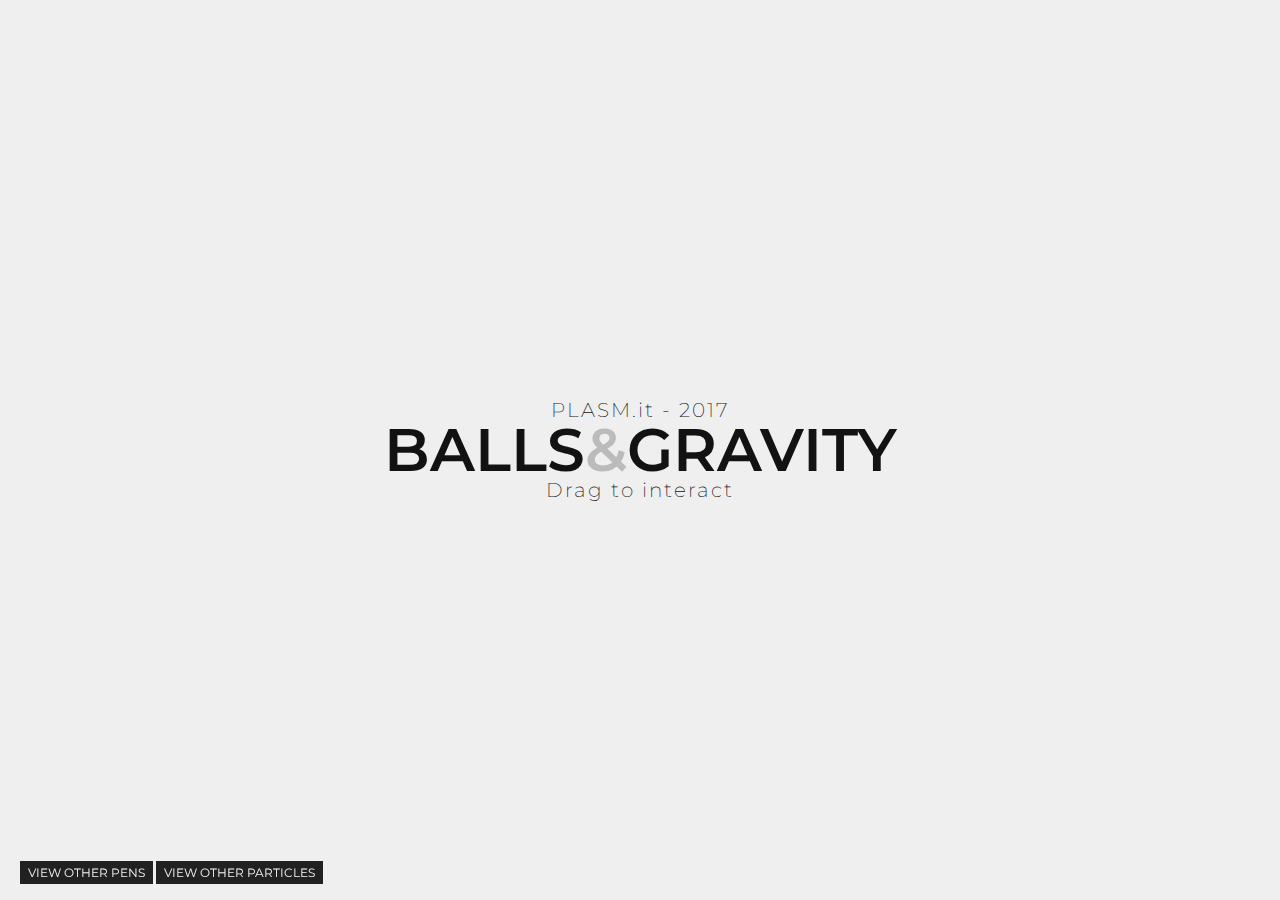
==== animasi-satu.html @ a0a415dc "mencoba layouting baru" ====
<!DOCTYPE html>
<html lang="en">
<head>
    <meta charset="UTF-8">
    <meta http-equiv="X-UA-Compatible" content="IE=edge">
    <meta name="viewport" content="width=device-width, initial-scale=1.0">
    <title>Document</title>
    <link rel="stylesheet" href="./animasi-satu.css">
</head>
<body>
    <div class="title">
        <h3>PLASM.it - 2017</h3>
        <h1>BALLS<span>&</span>GRAVITY</h1>
        <h3>Drag to interact</h3>
      </div>
      <div class="more-pens">
        <a target="_blank" href="https://codepen.io/plasm/" class="white-mode">VIEW OTHER PENS</a> 
        <a target="_blank" href="https://codepen.io/collection/nZpPbz/" class="white-mode">VIEW OTHER PARTICLES</a>
      </div>
<script src="./animasi-satu.js"></script>
</body>
</html>
---- animasi-satu.css ----
@import url("https://fonts.googleapis.com/css?family=Montserrat:200,300,400,600");
.more-pens {
  position: fixed;
  left: 20px;
  bottom: 20px;
  z-index: 10;
  font-family: "Montserrat";
  font-size: 12px;
}

a.white-mode,
a.white-mode:link,
a.white-mode:visited,
a.white-mode:active {
  font-family: "Montserrat";
  font-size: 12px;
  text-decoration: none;
  background: #212121;
  padding: 4px 8px;
  color: #f7f7f7;
}

body {
  margin: 0;
  padding: 0;
  overflow: hidden;
  width: 100%;
  height: 100%;
  background: #efefef;
}

.title {
  z-index: 10;
  position: absolute;
  left: 50%;
  top: 50%;
  transform: translateX(-50%) translateY(-50%);
  font-family: "Montserrat";
  text-align: center;
  width: 100%;
}

h1 {
  position: relative;
  color: #121212;
  font-weight: 600;
  font-size: 60px;
  padding: 0;
  margin: 0;
  line-height: 1;
}

span {
  font-weight: 600;
  padding: 0;
  margin: 0;
  color: #bbb;
}

h3 {
  font-weight: 200;
  font-size: 20px;
  padding: 0;
  margin: 0;
  line-height: 1;
  color: #121212;
  letter-spacing: 2px;
}
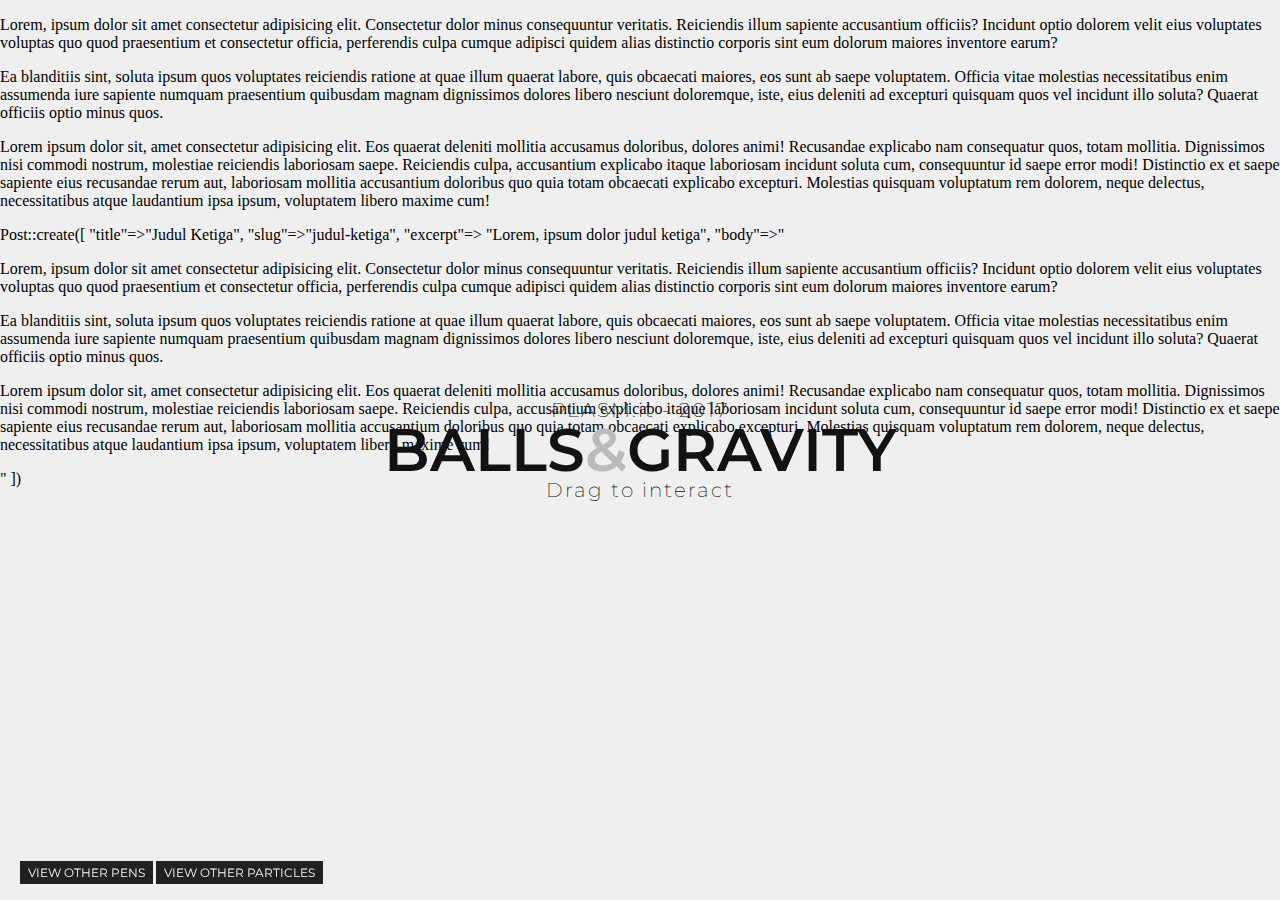
==== commit 73fdc19e: "perbaikan gambar logo sondesip land" ====
--- a/animasi-satu.html
+++ b/animasi-satu.html
@@ -19,4 +19,19 @@
       </div>
 <script src="./animasi-satu.js"></script>
 </body>
-</html>+</html>
+
+<p>Lorem, ipsum dolor sit amet consectetur adipisicing elit. Consectetur dolor minus consequuntur veritatis. Reiciendis illum sapiente accusantium officiis? Incidunt optio dolorem velit eius voluptates voluptas quo quod praesentium et consectetur officia, perferendis culpa cumque adipisci quidem alias distinctio corporis sint eum dolorum maiores inventore earum? </p>
+<p>
+Ea blanditiis sint, soluta ipsum quos voluptates reiciendis ratione at quae illum quaerat labore, quis obcaecati maiores, eos sunt ab saepe voluptatem. Officia vitae molestias necessitatibus enim assumenda iure sapiente numquam praesentium quibusdam magnam dignissimos dolores libero nesciunt doloremque, iste, eius deleniti ad excepturi quisquam quos vel incidunt illo soluta? Quaerat officiis optio minus quos.</p>
+<p>Lorem ipsum dolor sit, amet consectetur adipisicing elit. Eos quaerat deleniti mollitia accusamus doloribus, dolores animi! Recusandae explicabo nam consequatur quos, totam mollitia. Dignissimos nisi commodi nostrum, molestiae reiciendis laboriosam saepe. Reiciendis culpa, accusantium explicabo itaque laboriosam incidunt soluta cum, consequuntur id saepe error modi! Distinctio ex et saepe sapiente eius recusandae rerum aut, laboriosam mollitia accusantium doloribus quo quia totam obcaecati explicabo excepturi. Molestias quisquam voluptatum rem dolorem, neque delectus, necessitatibus atque laudantium ipsa ipsum, voluptatem libero maxime cum!</p>
+
+Post::create([
+  "title"=>"Judul Ketiga",
+  "slug"=>"judul-ketiga",
+  "excerpt"=> "Lorem, ipsum dolor judul ketiga",
+  "body"=>"<p>Lorem, ipsum dolor sit amet consectetur adipisicing elit. Consectetur dolor minus consequuntur veritatis. Reiciendis illum sapiente accusantium officiis? Incidunt optio dolorem velit eius voluptates voluptas quo quod praesentium et consectetur officia, perferendis culpa cumque adipisci quidem alias distinctio corporis sint eum dolorum maiores inventore earum? </p>
+  <p>
+  Ea blanditiis sint, soluta ipsum quos voluptates reiciendis ratione at quae illum quaerat labore, quis obcaecati maiores, eos sunt ab saepe voluptatem. Officia vitae molestias necessitatibus enim assumenda iure sapiente numquam praesentium quibusdam magnam dignissimos dolores libero nesciunt doloremque, iste, eius deleniti ad excepturi quisquam quos vel incidunt illo soluta? Quaerat officiis optio minus quos.</p>
+  <p>Lorem ipsum dolor sit, amet consectetur adipisicing elit. Eos quaerat deleniti mollitia accusamus doloribus, dolores animi! Recusandae explicabo nam consequatur quos, totam mollitia. Dignissimos nisi commodi nostrum, molestiae reiciendis laboriosam saepe. Reiciendis culpa, accusantium explicabo itaque laboriosam incidunt soluta cum, consequuntur id saepe error modi! Distinctio ex et saepe sapiente eius recusandae rerum aut, laboriosam mollitia accusantium doloribus quo quia totam obcaecati explicabo excepturi. Molestias quisquam voluptatum rem dolorem, neque delectus, necessitatibus atque laudantium ipsa ipsum, voluptatem libero maxime cum!</p>"
+])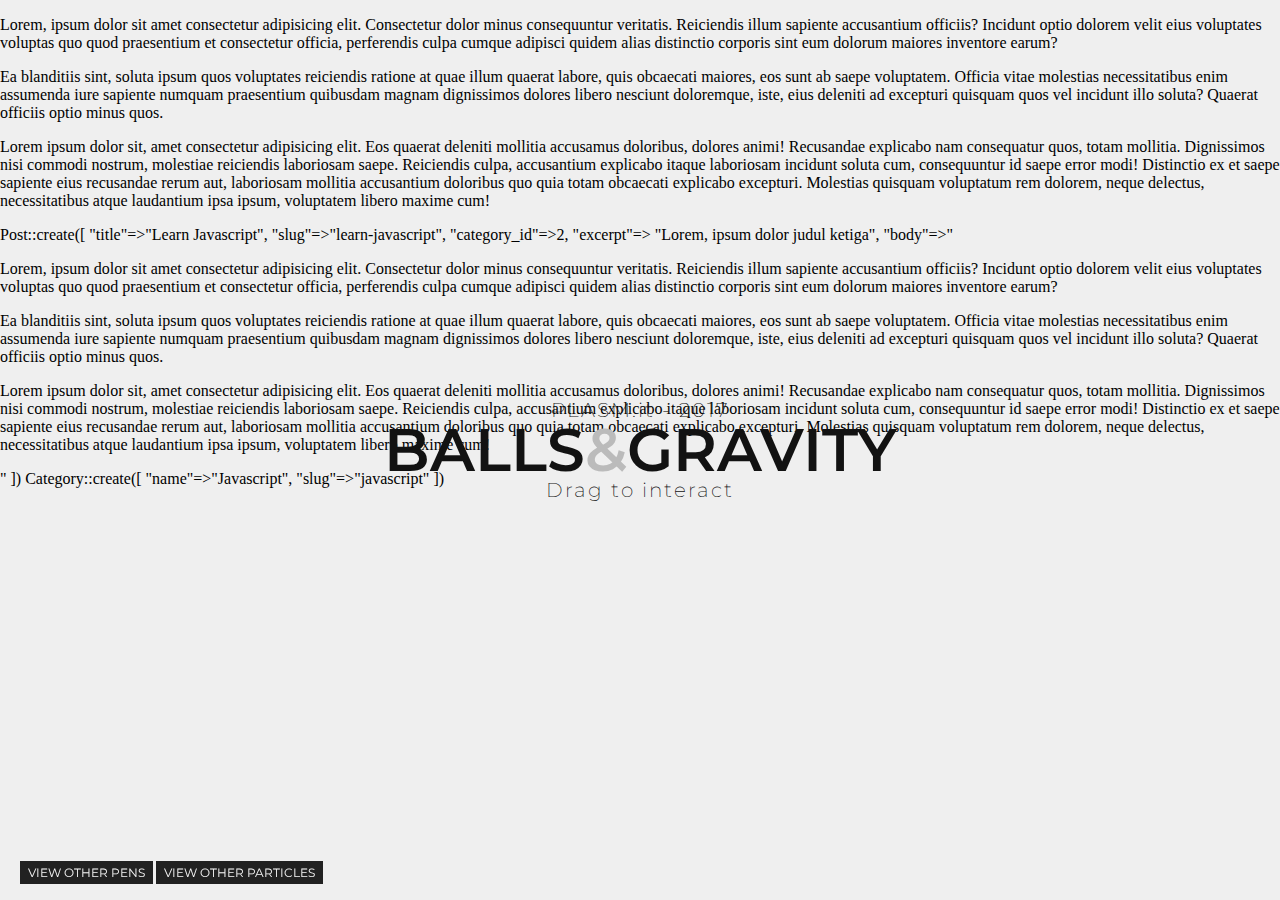
==== commit f7133b18: "memperbarui landing page" ====
--- a/animasi-satu.html
+++ b/animasi-satu.html
@@ -27,11 +27,17 @@
 <p>Lorem ipsum dolor sit, amet consectetur adipisicing elit. Eos quaerat deleniti mollitia accusamus doloribus, dolores animi! Recusandae explicabo nam consequatur quos, totam mollitia. Dignissimos nisi commodi nostrum, molestiae reiciendis laboriosam saepe. Reiciendis culpa, accusantium explicabo itaque laboriosam incidunt soluta cum, consequuntur id saepe error modi! Distinctio ex et saepe sapiente eius recusandae rerum aut, laboriosam mollitia accusantium doloribus quo quia totam obcaecati explicabo excepturi. Molestias quisquam voluptatum rem dolorem, neque delectus, necessitatibus atque laudantium ipsa ipsum, voluptatem libero maxime cum!</p>
 
 Post::create([
-  "title"=>"Judul Ketiga",
-  "slug"=>"judul-ketiga",
+  "title"=>"Learn Javascript",
+  "slug"=>"learn-javascript",
+  "category_id"=>2,
   "excerpt"=> "Lorem, ipsum dolor judul ketiga",
   "body"=>"<p>Lorem, ipsum dolor sit amet consectetur adipisicing elit. Consectetur dolor minus consequuntur veritatis. Reiciendis illum sapiente accusantium officiis? Incidunt optio dolorem velit eius voluptates voluptas quo quod praesentium et consectetur officia, perferendis culpa cumque adipisci quidem alias distinctio corporis sint eum dolorum maiores inventore earum? </p>
   <p>
   Ea blanditiis sint, soluta ipsum quos voluptates reiciendis ratione at quae illum quaerat labore, quis obcaecati maiores, eos sunt ab saepe voluptatem. Officia vitae molestias necessitatibus enim assumenda iure sapiente numquam praesentium quibusdam magnam dignissimos dolores libero nesciunt doloremque, iste, eius deleniti ad excepturi quisquam quos vel incidunt illo soluta? Quaerat officiis optio minus quos.</p>
   <p>Lorem ipsum dolor sit, amet consectetur adipisicing elit. Eos quaerat deleniti mollitia accusamus doloribus, dolores animi! Recusandae explicabo nam consequatur quos, totam mollitia. Dignissimos nisi commodi nostrum, molestiae reiciendis laboriosam saepe. Reiciendis culpa, accusantium explicabo itaque laboriosam incidunt soluta cum, consequuntur id saepe error modi! Distinctio ex et saepe sapiente eius recusandae rerum aut, laboriosam mollitia accusantium doloribus quo quia totam obcaecati explicabo excepturi. Molestias quisquam voluptatum rem dolorem, neque delectus, necessitatibus atque laudantium ipsa ipsum, voluptatem libero maxime cum!</p>"
+])
+
+Category::create([
+    "name"=>"Javascript",
+    "slug"=>"javascript"
 ])